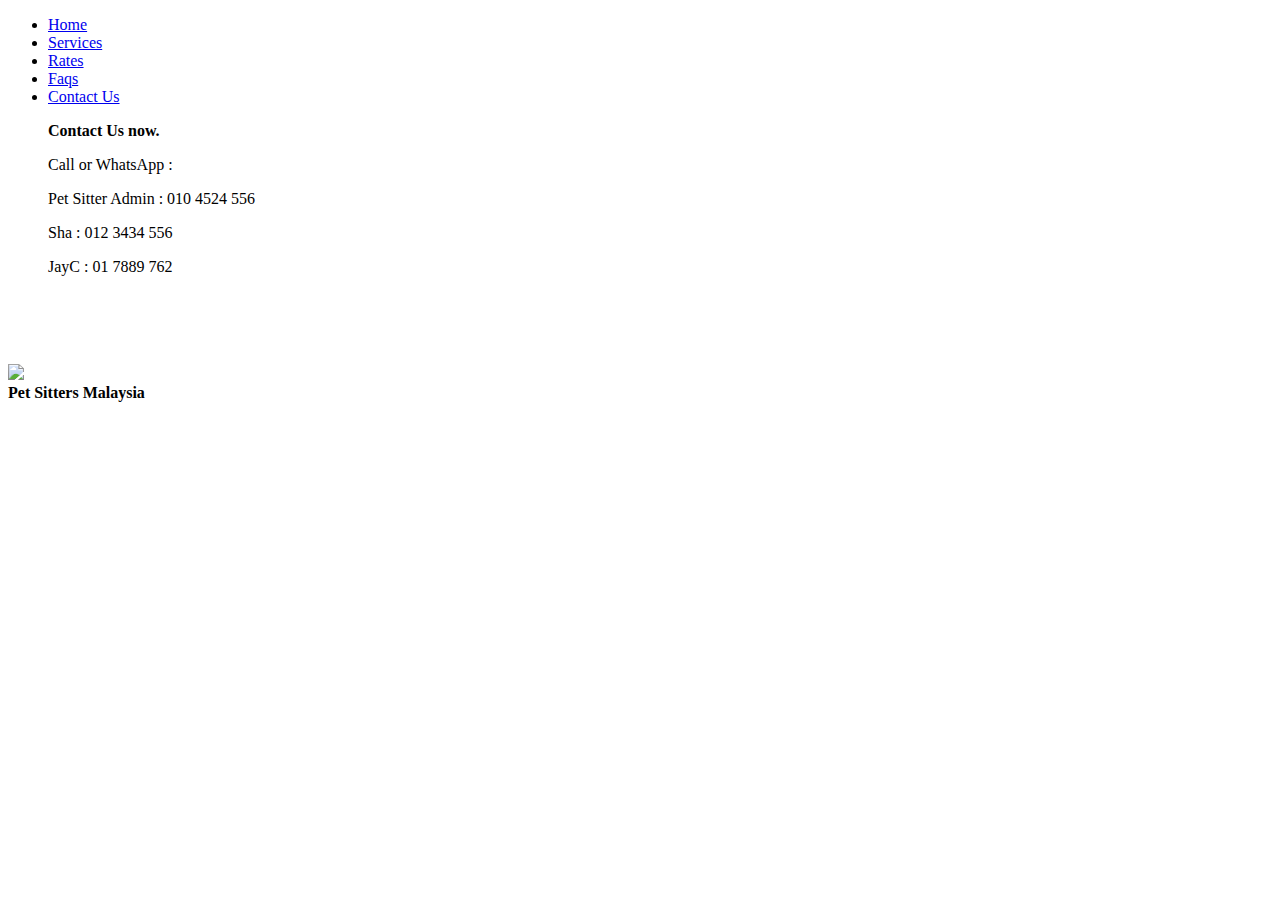
==== Contact.html @ 3d851e3a "Update Contact.html" ====
<!DOCTYPE html>
<html>
    <head>
        <title>Pet Sitters</title>
        <link rel="stylesheet" href="style.css">
    </head>
    <body>
        <header>
            <nav>
                <ul>
                    <li><a href="index.html">Home</a></li>
                    <li><a href="Services.html">Services</a></li>
                    <li><a href="Rates.html">Rates</a></li>
		    <li><a href="FAQs.html">Faqs</a></li>
		    <li><a href="Contact.html">Contact Us</a></li>
                </ul>
            </nav>
        </header>	

			<section id="home">
                <div class="section-inner">     
				   </div>
            </section>
	<ul><b>Contact Us now.</b></ul>
			
<ul>Call or WhatsApp :</b></p>
</ul>

<ul>Pet Sitter Admin : 010 4524 556

</ul>

<ul>Sha : 012 3434 556
</ul>

<ul>JayC : 01 7889 762
</ul>
                			

<br></br>		
<br></br> 		
<section id="home">
                <div class="section-inner"> 
				
				  <img src="PSimage1.png" class="profile-img">  
                      <br><b>Pet Sitters Malaysia</b></br>			  
            </section>
		  
    </body>
</html>
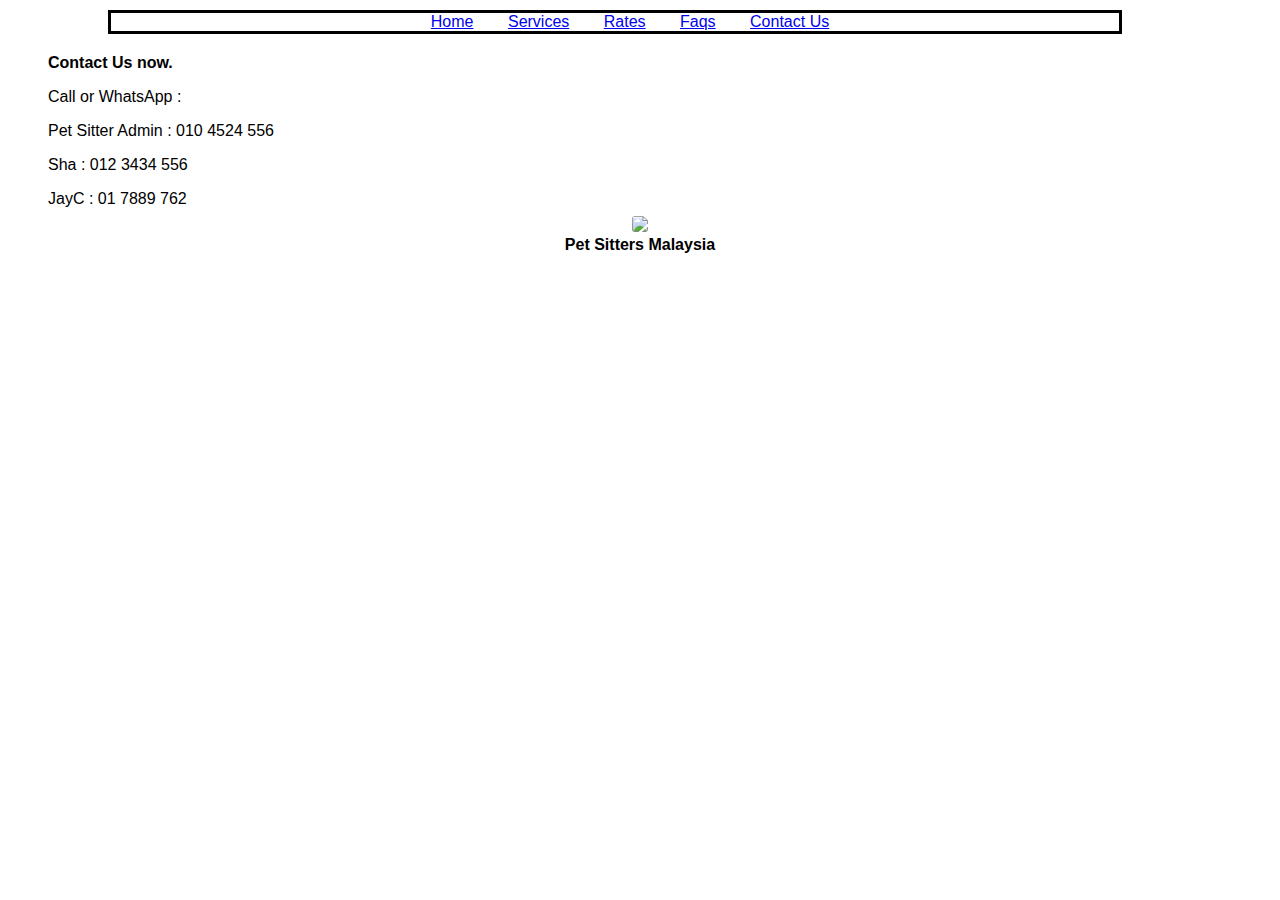
==== commit 7246b16b: "Update Contact.html" ====
--- a/Contact.html
+++ b/Contact.html
@@ -2,7 +2,7 @@
 <html>
     <head>
         <title>Pet Sitters</title>
-        <link rel="stylesheet" href="style.css">
+        <link rel="stylesheet" type="text/css" href="style.css">
     </head>
     <body>
         <header>
@@ -42,7 +42,7 @@
 <section id="home">
                 <div class="section-inner"> 
 				
-				  <img src="PSimage1.png" class="profile-img">  
+				  <img src="PSimage1.PNG" class="profile-img">  
                       <br><b>Pet Sitters Malaysia</b></br>			  
             </section>
 		  
--- a/style.css
+++ b/style.css
@@ -0,0 +1,88 @@
+body {
+
+    margin-top: -90px;
+    font-family: sans-serif;
+}
+
+header {
+  border: 3px solid black;
+  margin-top: 100px;
+  margin-bottom: 100px;
+  margin-right: 150px;
+  margin-left: 100px;
+  text-align: center;
+}
+
+header * {
+    display: inline;
+}
+
+header ul {
+    padding: 0;
+}
+
+header li {
+    margin-left: 30px;
+}
+
+
+section {
+	margin-top: -80px;
+    justify-content: left;
+    align-items: center;
+    text-align: center;
+}
+
+#home .profile-img {
+    width: 25%;
+    border-radius: 20%;
+}
+	
+#home {
+    background-image: linear-gradient(rgba(255,255,255,0.75),rgba(255,255,255,0.75)), url('wallpaper.PNG');
+}
+
+
+#mySidenav a {
+  position: absolute;
+  left: 10px;
+  transition: 0.3s;
+  padding: 5px;
+  width: 160px;
+  text-decoration: none;
+  font-size: 16px;
+  color: white;
+  border-radius: 0 5px 5px 0;
+}
+
+#mySidenav a:hover {
+  left: 0;
+}
+
+#insta {
+  top: 330px;
+  background-color: #428BCA;
+}
+
+
+#mySidenavServices a {
+  position: absolute;
+  left: 10px;
+  transition: 0.3s;
+  padding: 10px;
+  width: 450px;
+  text-decoration: none;
+  font-size: 16px;
+  color: white;
+  border-radius: 0 5px 5px 0;
+}
+
+#mySidenavServices a:hover {
+  left: 0;
+}
+
+#call {
+  top: 420px;
+  background-color: #428BCA;
+
+}
